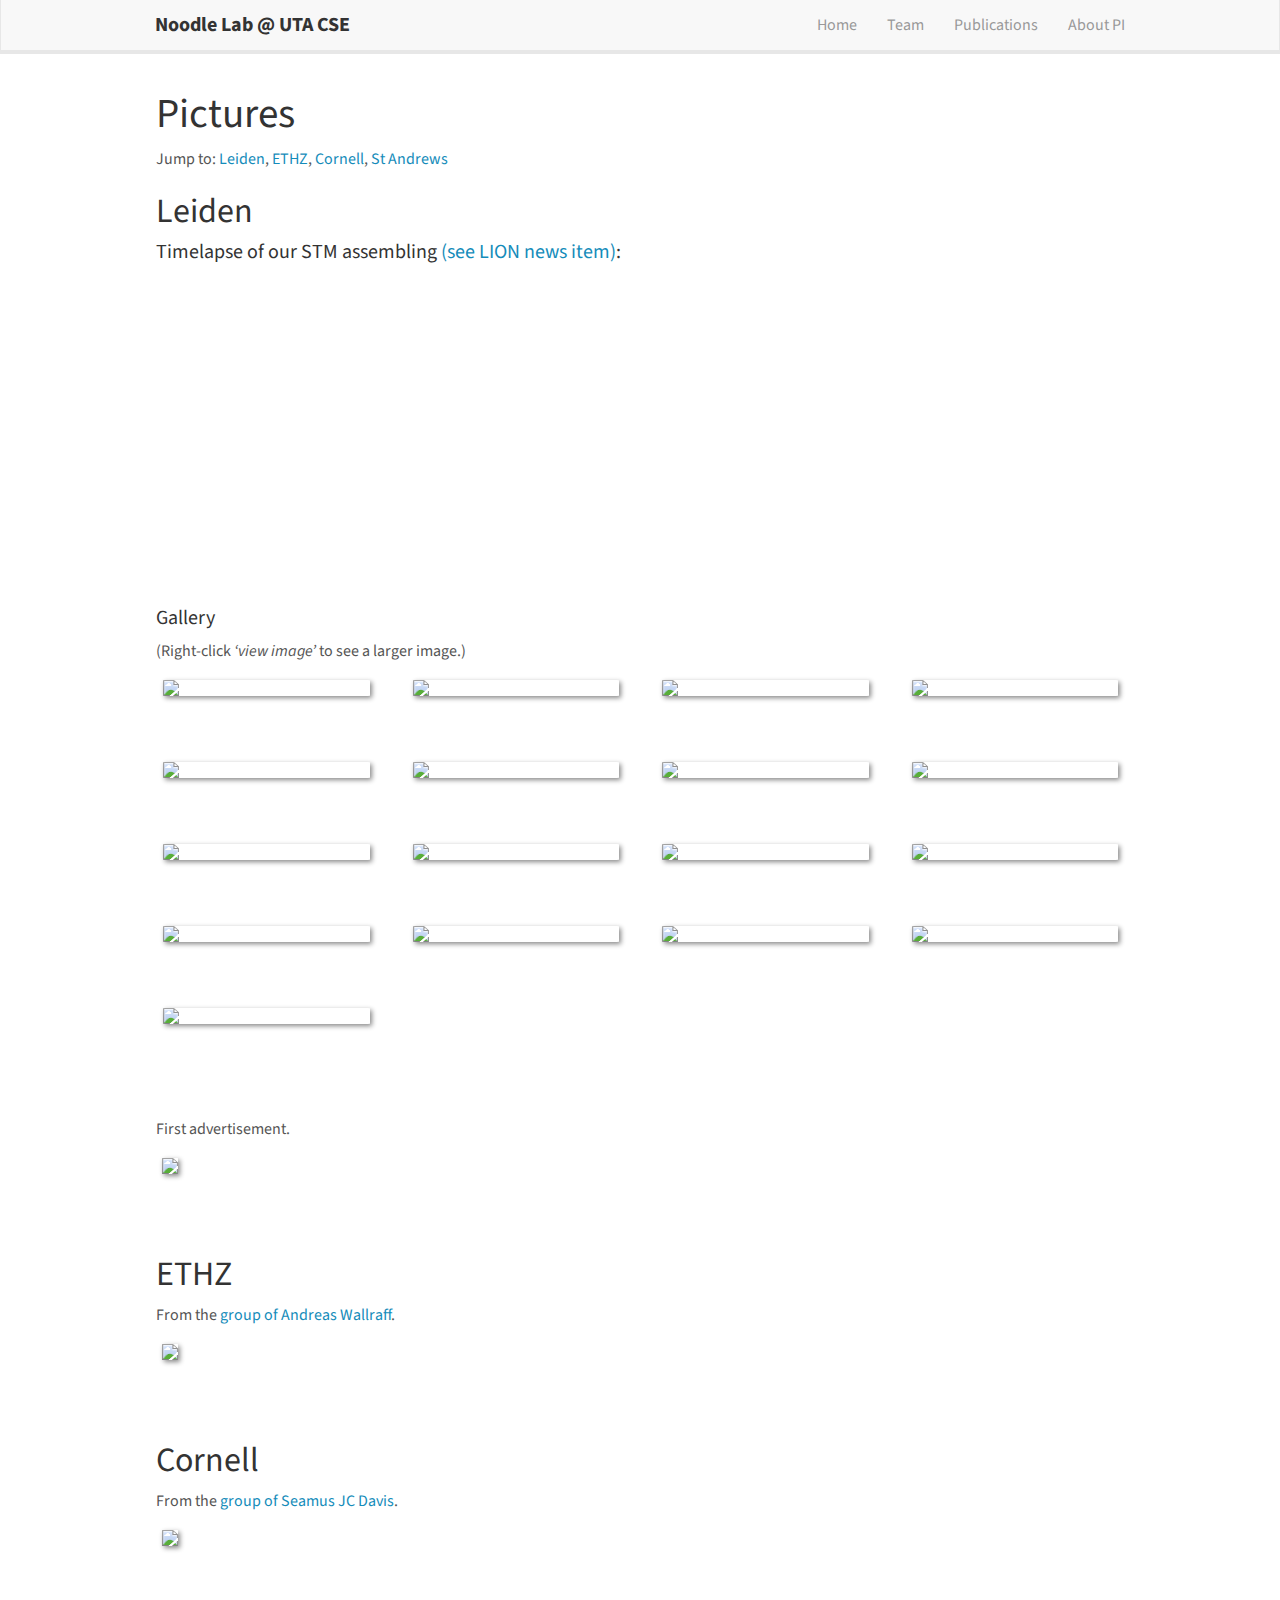
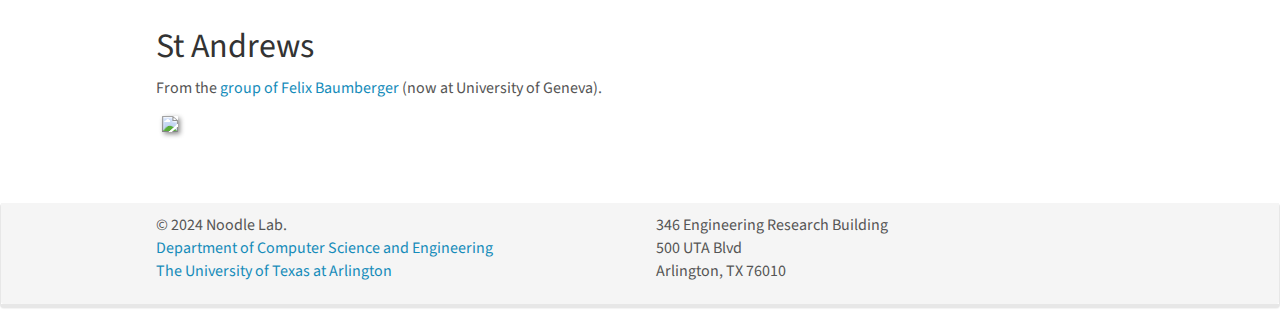
==== pictures/index.html @ 3191757b "update" ====
<!DOCTYPE html>
<html>

  <head>
  <meta charset="utf-8">
  <meta http-equiv="X-UA-Compatible" content="IE=edge">
  <meta name="viewport" content="width=device-width, initial-scale=1">
  <title>Noodle Lab - Pictures</title>
  <meta name="description" content="Noodle Lab -- Pictures">
  <link rel="stylesheet" href="/css/main.css">
  <link rel="canonical" href="/pictures/">
<link rel="shortcut icon" type ="image/x-icon" href="/images/favicon.ico">



</head>


  <body>

    <div class="navbar navbar-default navbar-fixed-top" role="navigation">
  <div class="container-fluid">
	<div class="navbar-header">
	  <button type="button" class="navbar-toggle collapsed" data-toggle="collapse" data-target="#navbar-collapse-1" aria-expanded="false">
		<span class="sr-only">Toggle navigation</span>
		<span class="icon-bar"></span>
		<span class="icon-bar"></span>
		<span class="icon-bar"></span>
	  </button>
	
    <a class="navbar-brand" href="/"><b>Noodle Lab @ UTA CSE</b></a>
	</div>
	<div class="collapse navbar-collapse" id="navbar-collapse-1">
	  <ul class="nav navbar-nav navbar-right">
		<li><a href="/">Home</a></li>	
		<li><a href="/team">Team</a></li>
		<!-- <li><a href="/research">Research</a></li> -->
		<!-- <li><a href="/vacancies">Vacancies</a></li> -->
		<li><a href="/publications">Publications</a></li>
		<li><a href="/about">About PI</a></li>
	  </ul>
	</div>
  </div>
</div>


    <div class="container-fluid">
      <div class="row">
        <div id="picid" class="col-sm-12">
  <h1 id="pictures">Pictures</h1>
<p>Jump to: <a href="#leiden">Leiden</a>, <a href="#ethz">ETHZ</a>, <a href="#cornell">Cornell</a>, <a href="#st-andrews">St Andrews</a></p>

<h2 id="leiden">Leiden</h2>

<h4 id="timelapse-of-our-stm-assembling-see-lion-news-item">Timelapse of our STM assembling <a href="https://www.physics.leidenuniv.nl/index.php?id=11573&amp;news=867&amp;type=lion&amp;ln=EN">(see LION news item)</a>:</h4>
<iframe width="560" height="315" src="https://www.youtube.com/embed/3iKvUMv1h5A" frameborder="0" allowfullscreen=""></iframe>

<h4 id="gallery">Gallery</h4>
<p>(Right-click <em>‘view image’</em> to see a larger image.)</p>

<div class="row">

  <div class="col-sm-3 clearfix">
    <p><img src="/images/picpic/Gallery/DSC_0366.JPG" class="img-responsive" width="95%" style="float: left" /></p>
  </div>

  <div class="col-sm-3 clearfix">
    <p><img src="/images/picpic/Gallery/DSC_0368.JPG" class="img-responsive" width="95%" style="float: left" /></p>
  </div>

  <div class="col-sm-3 clearfix">
    <p><img src="/images/picpic/Gallery/20150918_145800.jpg" class="img-responsive" width="95%" style="float: left" /></p>
  </div>

  <div class="col-sm-3 clearfix">
    <p><img src="/images/picpic/Gallery/DSC_0030.jpg" class="img-responsive" width="95%" style="float: left" /></p>
  </div>

</div>

<div class="row">

  <div class="col-sm-3 clearfix">
    <p><img src="/images/picpic/Gallery/DSC_0051.jpg" class="img-responsive" width="95%" style="float: left" /></p>
  </div>

  <div class="col-sm-3 clearfix">
    <p><img src="/images/picpic/Gallery/DSC_0116.jpg" class="img-responsive" width="95%" style="float: left" /></p>
  </div>

  <div class="col-sm-3 clearfix">
    <p><img src="/images/picpic/Gallery/DSC_0119.jpg" class="img-responsive" width="95%" style="float: left" /></p>
  </div>

  <div class="col-sm-3 clearfix">
    <p><img src="/images/picpic/Gallery/DSC_0128.jpg" class="img-responsive" width="95%" style="float: left" /></p>
  </div>

</div>

<div class="row">

  <div class="col-sm-3 clearfix">
    <p><img src="/images/picpic/Gallery/DSC_0139.jpg" class="img-responsive" width="95%" style="float: left" /></p>
  </div>

  <div class="col-sm-3 clearfix">
    <p><img src="/images/picpic/Gallery/DSC_0636.jpg" class="img-responsive" width="95%" style="float: left" /></p>
  </div>

  <div class="col-sm-3 clearfix">
    <p><img src="/images/picpic/Gallery/DSC_0683.jpg" class="img-responsive" width="95%" style="float: left" /></p>
  </div>

  <div class="col-sm-3 clearfix">
    <p><img src="/images/picpic/Gallery/DSC_0696.jpg" class="img-responsive" width="95%" style="float: left" /></p>
  </div>

</div>

<div class="row">

  <div class="col-sm-3 clearfix">
    <p><img src="/images/picpic/Gallery/DSC_0757.jpg" class="img-responsive" width="95%" style="float: left" /></p>
  </div>

  <div class="col-sm-3 clearfix">
    <p><img src="/images/picpic/Gallery/IMG_4334.jpg" class="img-responsive" width="95%" style="float: left" /></p>
  </div>

  <div class="col-sm-3 clearfix">
    <p><img src="/images/picpic/Gallery/IMG_4376.jpg" class="img-responsive" width="95%" style="float: left" /></p>
  </div>

  <div class="col-sm-3 clearfix">
    <p><img src="/images/picpic/Gallery/tamagochi.jpg" class="img-responsive" width="95%" style="float: left" /></p>
  </div>

</div>

<div class="row">

  <div class="col-sm-3 clearfix">
    <p><img src="/images/picpic/Gallery/tmp2-2.jpg" class="img-responsive" width="95%" style="float: left" /></p>
  </div>

</div>

<p>   </p>

<p>First advertisement.</p>
<figure>
  <p><img src="/images/picpic/WebpageLeiden_red.jpg" width="60%" /></p>
</figure>

<h2 id="ethz">ETHZ</h2>
<p>From the <a href="http://www.qudev.ethz.ch/">group of Andreas Wallraff</a>.</p>
<figure>
  <p><img src="/images/picpic/WebpageETH_red.jpg" width="60%" /></p>
</figure>

<h2 id="cornell">Cornell</h2>
<p>From the <a href="http://davisgroup.lassp.cornell.edu">group of Seamus JC Davis</a>.</p>
<figure>
  <p><img src="/images/picpic/WebpageCornell_red.jpg" width="60%" /></p>
</figure>

<h2 id="st-andrews">St Andrews</h2>
<p>From the <a href="http://dqmp.unige.ch/baumberger/">group of Felix Baumberger</a> (now at University of Geneva).</p>
<figure>
  <p><img src="/images/picpic/WebpageSTA_red.jpg" width="60%" /></p>
</figure>

</div>

      </div>
    </div>

    <div id="footer" class="panel">
  <div class="panel-footer">
	<div class="container-fluid">
	  <div class="row">
		<div class="col-sm-6">

		  <p>&copy 2024 Noodle Lab. <br />
			<a href="https://www.uta.edu/academics/schools-colleges/engineering/academics/departments/cse">Department of Computer Science and Engineering</a> <br />
			<a href="https://www.uta.edu/">The University of Texas at Arlington</a></p>


		   <p>  </p><p>


		</div>
		<div class="col-sm-6">
		  346 Engineering Research Building<br />
		  500 UTA Blvd <br /> 
		  Arlington, TX 76010 <br />
            <!-- (<a href="https://goo.gl/maps/H2RjutkyoUH2">Maps</a>, <a href="http://www.physics.leidenuniv.nl/travel-directions">Directions</a>) -->
		</div>
	  </div>
	</div>
  </div>
</div>

<script src="https://ajax.googleapis.com/ajax/libs/jquery/1.11.3/jquery.min.js"></script>
<script src="/js/bootstrap.min.js"></script>


  </body>

</html>
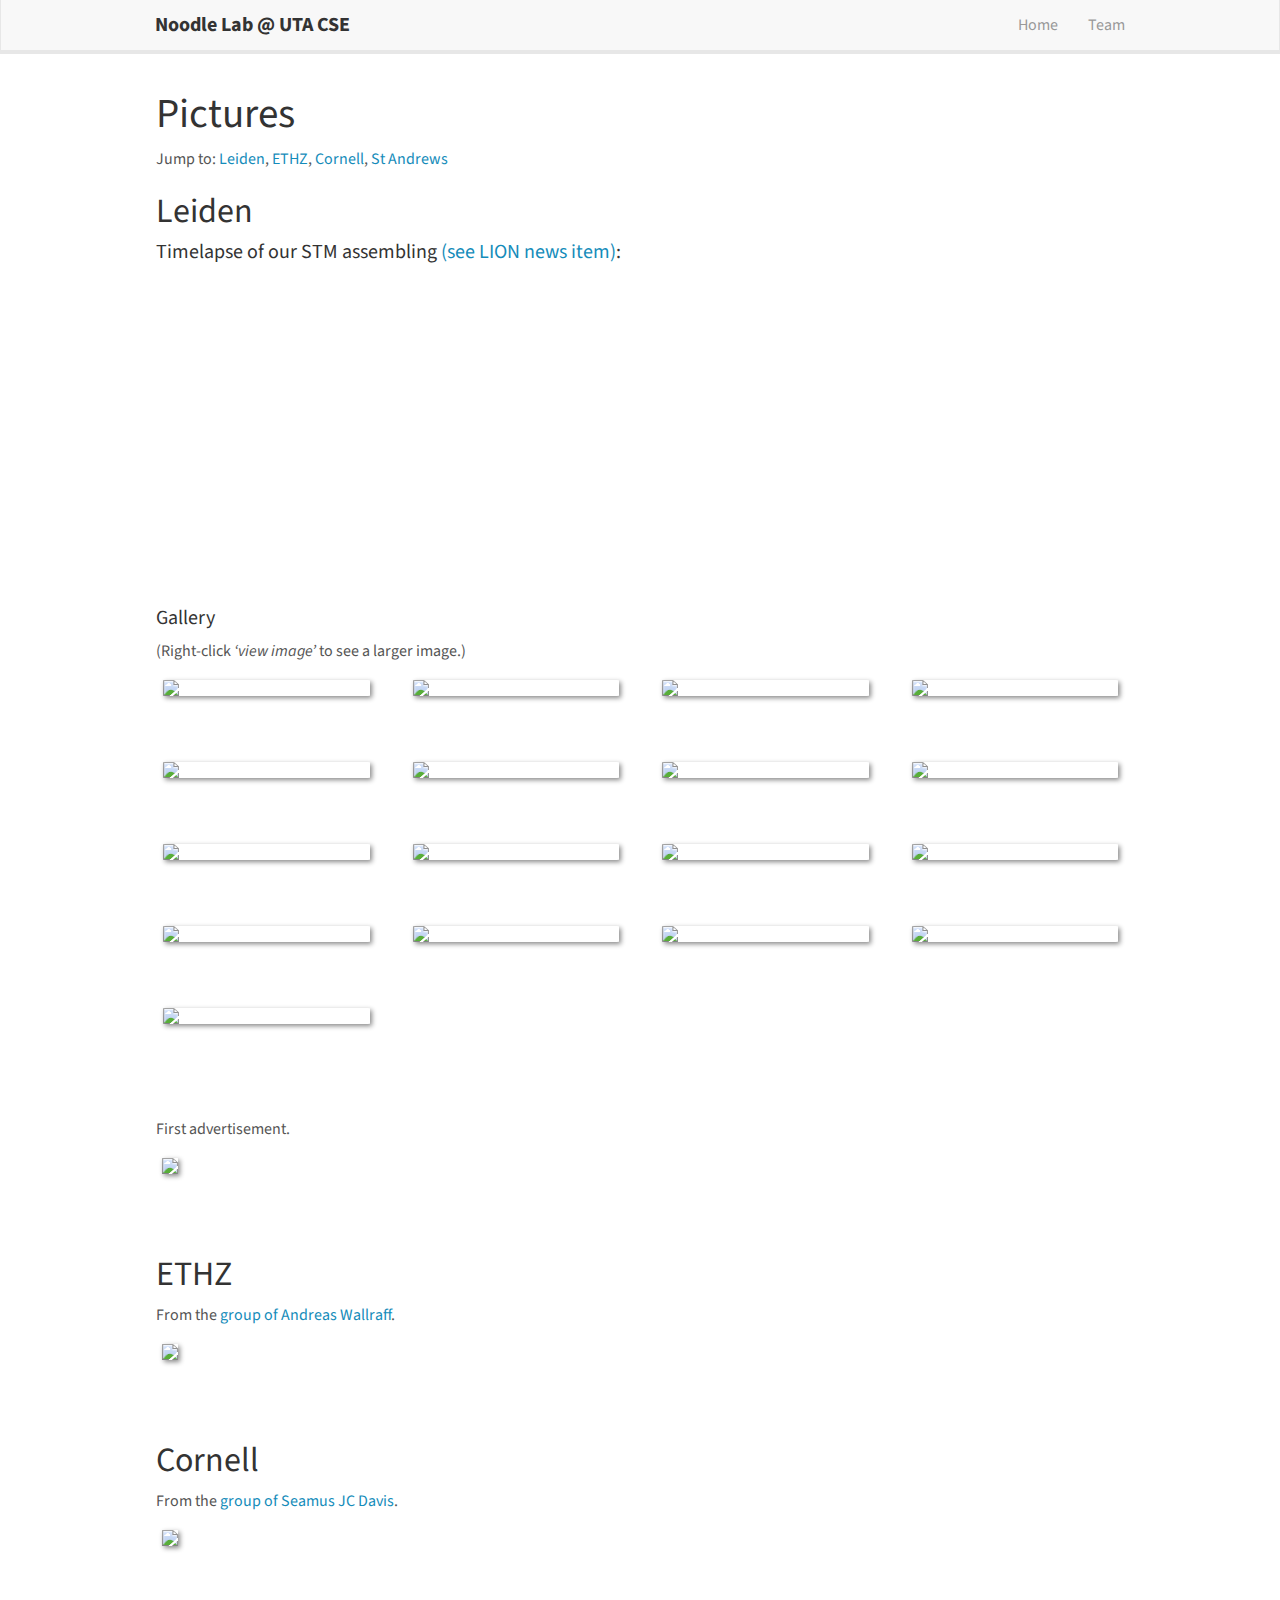
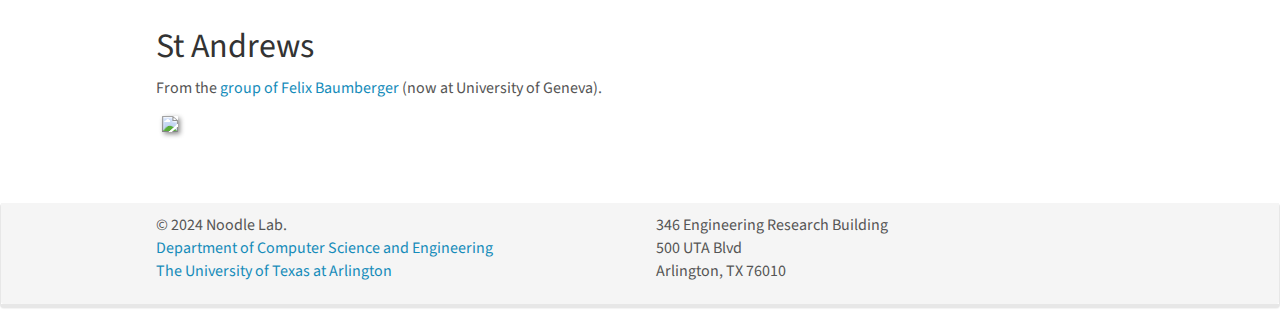
==== commit 85643e22: "update" ====
--- a/pictures/index.html
+++ b/pictures/index.html
@@ -35,9 +35,8 @@
 		<li><a href="/">Home</a></li>	
 		<li><a href="/team">Team</a></li>
 		<!-- <li><a href="/research">Research</a></li> -->
-		<!-- <li><a href="/vacancies">Vacancies</a></li> -->
-		<li><a href="/publications">Publications</a></li>
-		<li><a href="/about">About PI</a></li>
+		<!-- <li><a href="/publications">Publications</a></li> -->
+		<!-- <li><a href="/about">About PI</a></li> -->
 	  </ul>
 	</div>
   </div>
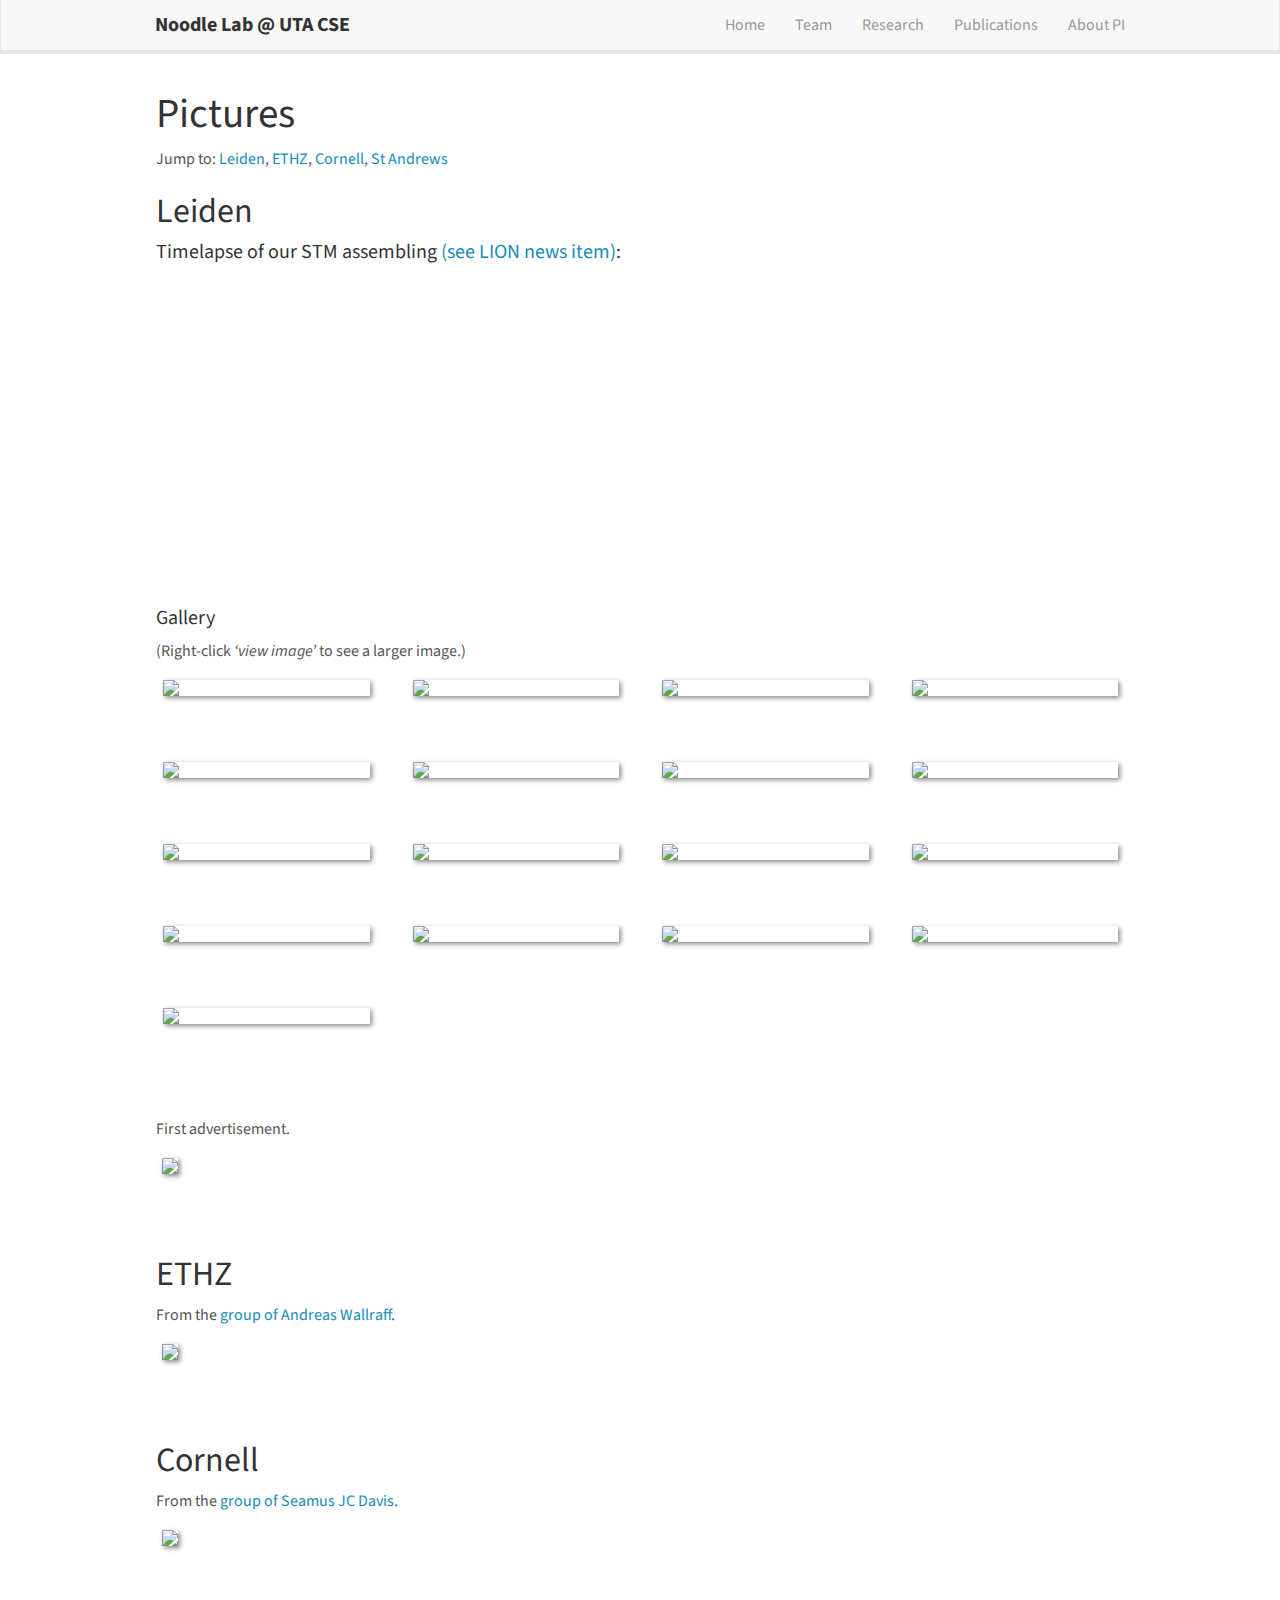
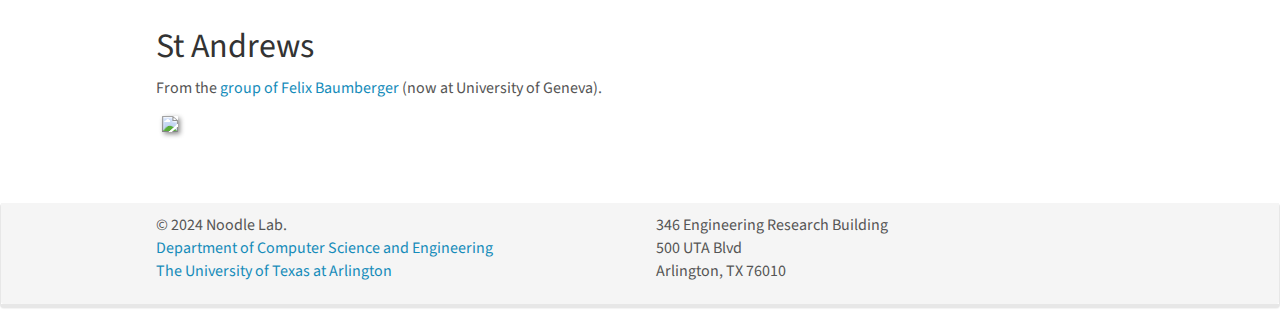
==== commit 4639a5a7: "update" ====
--- a/pictures/index.html
+++ b/pictures/index.html
@@ -34,9 +34,9 @@
 	  <ul class="nav navbar-nav navbar-right">
 		<li><a href="/">Home</a></li>	
 		<li><a href="/team">Team</a></li>
-		<!-- <li><a href="/research">Research</a></li> -->
-		<!-- <li><a href="/publications">Publications</a></li> -->
-		<!-- <li><a href="/about">About PI</a></li> -->
+		<li><a href="/research">Research</a></li>
+		<li><a href="/publications">Publications</a></li>
+		<li><a href="/about">About PI</a></li>
 	  </ul>
 	</div>
   </div>
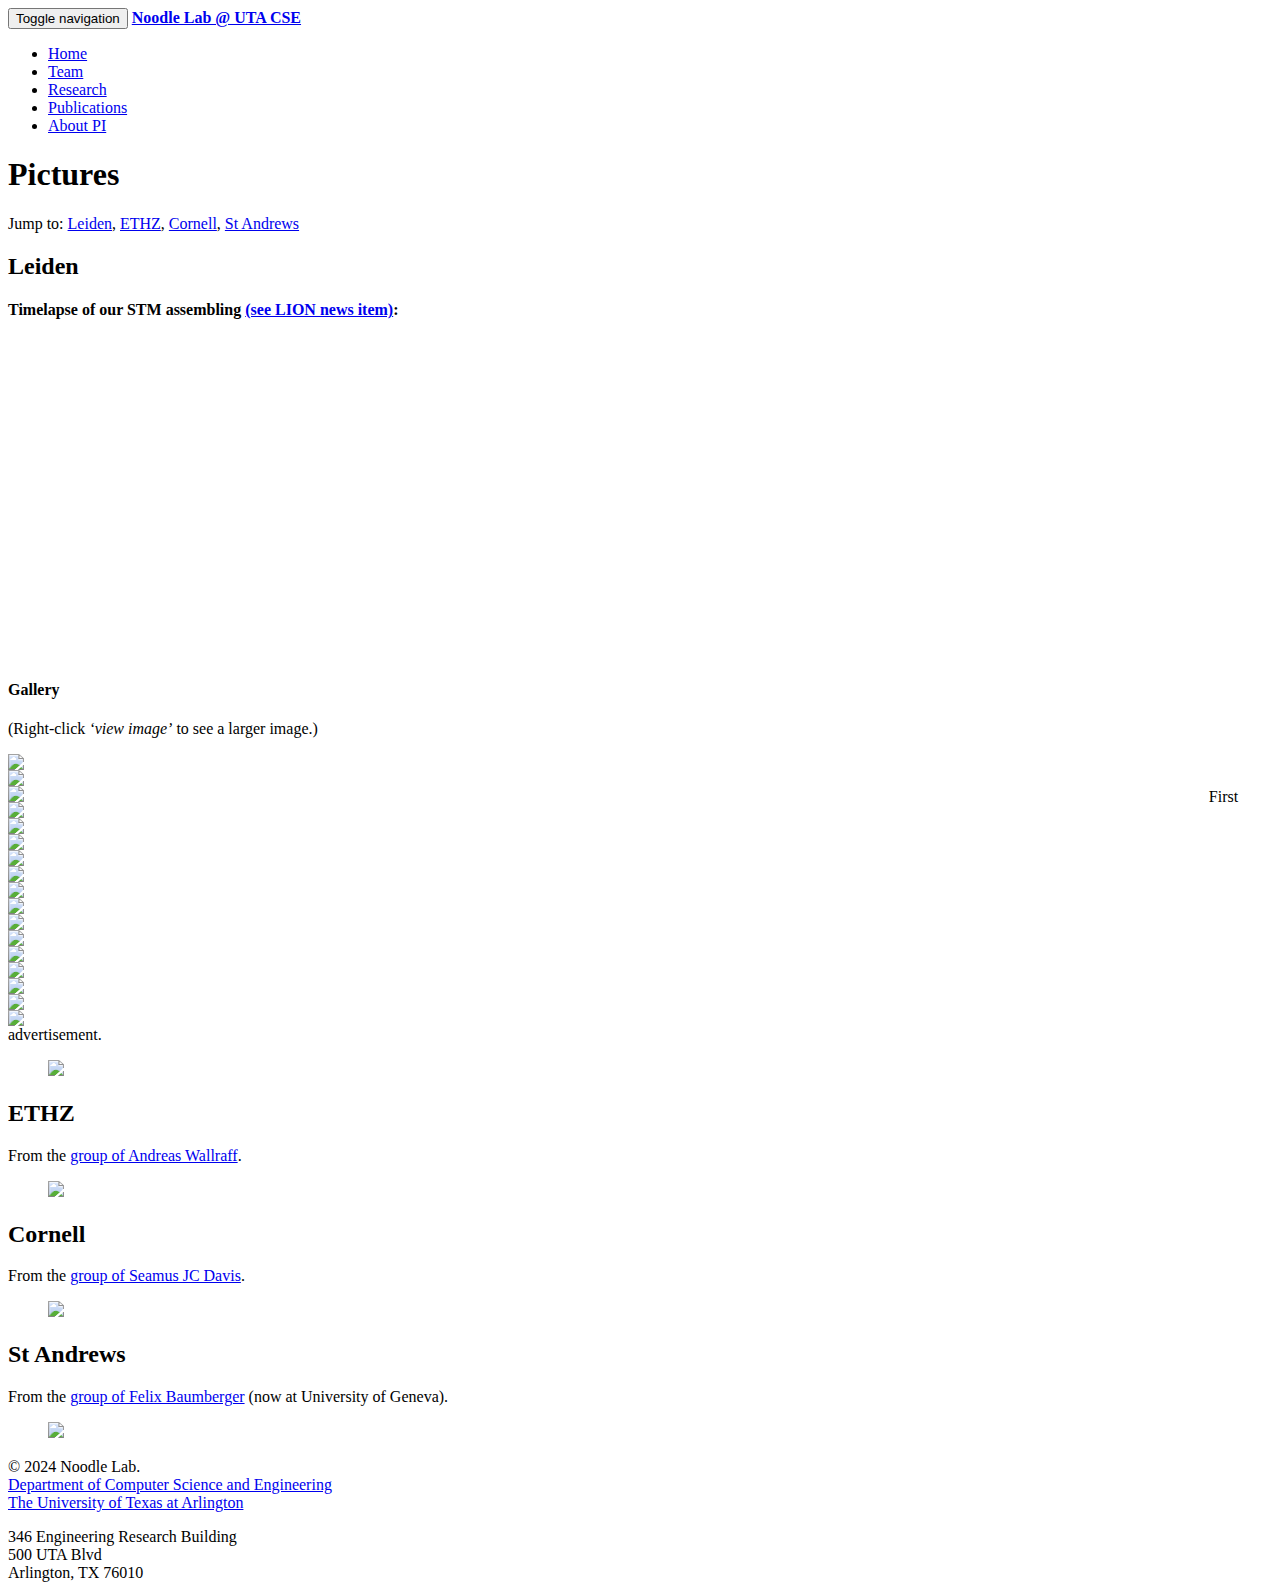
==== commit 427c44b8: "update" ====
--- a/pictures/index.html
+++ b/pictures/index.html
@@ -7,9 +7,9 @@
   <meta name="viewport" content="width=device-width, initial-scale=1">
   <title>Noodle Lab - Pictures</title>
   <meta name="description" content="Noodle Lab -- Pictures">
-  <link rel="stylesheet" href="/css/main.css">
-  <link rel="canonical" href="/pictures/">
-<link rel="shortcut icon" type ="image/x-icon" href="/images/favicon.ico">
+  <link rel="stylesheet" href="http://localhost:4000/css/main.css">
+  <link rel="canonical" href="http://localhost:4000/pictures/">
+<link rel="shortcut icon" type ="image/x-icon" href="http://localhost:4000/images/favicon.ico">
 
 
 
@@ -28,15 +28,15 @@
 		<span class="icon-bar"></span>
 	  </button>
 	
-    <a class="navbar-brand" href="/"><b>Noodle Lab @ UTA CSE</b></a>
+    <a class="navbar-brand" href="http://localhost:4000/"><b>Noodle Lab @ UTA CSE</b></a>
 	</div>
 	<div class="collapse navbar-collapse" id="navbar-collapse-1">
 	  <ul class="nav navbar-nav navbar-right">
-		<li><a href="/">Home</a></li>	
-		<li><a href="/team">Team</a></li>
-		<li><a href="/research">Research</a></li>
-		<li><a href="/publications">Publications</a></li>
-		<li><a href="/about">About PI</a></li>
+		<li><a href="http://localhost:4000/">Home</a></li>	
+		<li><a href="http://localhost:4000/team">Team</a></li>
+		<li><a href="http://localhost:4000/research">Research</a></li>
+		<li><a href="http://localhost:4000/publications">Publications</a></li>
+		<li><a href="http://localhost:4000/about">About PI</a></li>
 	  </ul>
 	</div>
   </div>
@@ -60,87 +60,87 @@
 <div class="row">
 
   <div class="col-sm-3 clearfix">
-    <p><img src="/images/picpic/Gallery/DSC_0366.JPG" class="img-responsive" width="95%" style="float: left" /></p>
-  </div>
-
-  <div class="col-sm-3 clearfix">
-    <p><img src="/images/picpic/Gallery/DSC_0368.JPG" class="img-responsive" width="95%" style="float: left" /></p>
-  </div>
-
-  <div class="col-sm-3 clearfix">
-    <p><img src="/images/picpic/Gallery/20150918_145800.jpg" class="img-responsive" width="95%" style="float: left" /></p>
-  </div>
-
-  <div class="col-sm-3 clearfix">
-    <p><img src="/images/picpic/Gallery/DSC_0030.jpg" class="img-responsive" width="95%" style="float: left" /></p>
-  </div>
-
-</div>
-
-<div class="row">
-
-  <div class="col-sm-3 clearfix">
-    <p><img src="/images/picpic/Gallery/DSC_0051.jpg" class="img-responsive" width="95%" style="float: left" /></p>
-  </div>
-
-  <div class="col-sm-3 clearfix">
-    <p><img src="/images/picpic/Gallery/DSC_0116.jpg" class="img-responsive" width="95%" style="float: left" /></p>
-  </div>
-
-  <div class="col-sm-3 clearfix">
-    <p><img src="/images/picpic/Gallery/DSC_0119.jpg" class="img-responsive" width="95%" style="float: left" /></p>
-  </div>
-
-  <div class="col-sm-3 clearfix">
-    <p><img src="/images/picpic/Gallery/DSC_0128.jpg" class="img-responsive" width="95%" style="float: left" /></p>
-  </div>
-
-</div>
-
-<div class="row">
-
-  <div class="col-sm-3 clearfix">
-    <p><img src="/images/picpic/Gallery/DSC_0139.jpg" class="img-responsive" width="95%" style="float: left" /></p>
-  </div>
-
-  <div class="col-sm-3 clearfix">
-    <p><img src="/images/picpic/Gallery/DSC_0636.jpg" class="img-responsive" width="95%" style="float: left" /></p>
-  </div>
-
-  <div class="col-sm-3 clearfix">
-    <p><img src="/images/picpic/Gallery/DSC_0683.jpg" class="img-responsive" width="95%" style="float: left" /></p>
-  </div>
-
-  <div class="col-sm-3 clearfix">
-    <p><img src="/images/picpic/Gallery/DSC_0696.jpg" class="img-responsive" width="95%" style="float: left" /></p>
-  </div>
-
-</div>
-
-<div class="row">
-
-  <div class="col-sm-3 clearfix">
-    <p><img src="/images/picpic/Gallery/DSC_0757.jpg" class="img-responsive" width="95%" style="float: left" /></p>
-  </div>
-
-  <div class="col-sm-3 clearfix">
-    <p><img src="/images/picpic/Gallery/IMG_4334.jpg" class="img-responsive" width="95%" style="float: left" /></p>
-  </div>
-
-  <div class="col-sm-3 clearfix">
-    <p><img src="/images/picpic/Gallery/IMG_4376.jpg" class="img-responsive" width="95%" style="float: left" /></p>
-  </div>
-
-  <div class="col-sm-3 clearfix">
-    <p><img src="/images/picpic/Gallery/tamagochi.jpg" class="img-responsive" width="95%" style="float: left" /></p>
-  </div>
-
-</div>
-
-<div class="row">
-
-  <div class="col-sm-3 clearfix">
-    <p><img src="/images/picpic/Gallery/tmp2-2.jpg" class="img-responsive" width="95%" style="float: left" /></p>
+    <p><img src="http://localhost:4000/images/picpic/Gallery/DSC_0366.JPG" class="img-responsive" width="95%" style="float: left" /></p>
+  </div>
+
+  <div class="col-sm-3 clearfix">
+    <p><img src="http://localhost:4000/images/picpic/Gallery/DSC_0368.JPG" class="img-responsive" width="95%" style="float: left" /></p>
+  </div>
+
+  <div class="col-sm-3 clearfix">
+    <p><img src="http://localhost:4000/images/picpic/Gallery/20150918_145800.jpg" class="img-responsive" width="95%" style="float: left" /></p>
+  </div>
+
+  <div class="col-sm-3 clearfix">
+    <p><img src="http://localhost:4000/images/picpic/Gallery/DSC_0030.jpg" class="img-responsive" width="95%" style="float: left" /></p>
+  </div>
+
+</div>
+
+<div class="row">
+
+  <div class="col-sm-3 clearfix">
+    <p><img src="http://localhost:4000/images/picpic/Gallery/DSC_0051.jpg" class="img-responsive" width="95%" style="float: left" /></p>
+  </div>
+
+  <div class="col-sm-3 clearfix">
+    <p><img src="http://localhost:4000/images/picpic/Gallery/DSC_0116.jpg" class="img-responsive" width="95%" style="float: left" /></p>
+  </div>
+
+  <div class="col-sm-3 clearfix">
+    <p><img src="http://localhost:4000/images/picpic/Gallery/DSC_0119.jpg" class="img-responsive" width="95%" style="float: left" /></p>
+  </div>
+
+  <div class="col-sm-3 clearfix">
+    <p><img src="http://localhost:4000/images/picpic/Gallery/DSC_0128.jpg" class="img-responsive" width="95%" style="float: left" /></p>
+  </div>
+
+</div>
+
+<div class="row">
+
+  <div class="col-sm-3 clearfix">
+    <p><img src="http://localhost:4000/images/picpic/Gallery/DSC_0139.jpg" class="img-responsive" width="95%" style="float: left" /></p>
+  </div>
+
+  <div class="col-sm-3 clearfix">
+    <p><img src="http://localhost:4000/images/picpic/Gallery/DSC_0636.jpg" class="img-responsive" width="95%" style="float: left" /></p>
+  </div>
+
+  <div class="col-sm-3 clearfix">
+    <p><img src="http://localhost:4000/images/picpic/Gallery/DSC_0683.jpg" class="img-responsive" width="95%" style="float: left" /></p>
+  </div>
+
+  <div class="col-sm-3 clearfix">
+    <p><img src="http://localhost:4000/images/picpic/Gallery/DSC_0696.jpg" class="img-responsive" width="95%" style="float: left" /></p>
+  </div>
+
+</div>
+
+<div class="row">
+
+  <div class="col-sm-3 clearfix">
+    <p><img src="http://localhost:4000/images/picpic/Gallery/DSC_0757.jpg" class="img-responsive" width="95%" style="float: left" /></p>
+  </div>
+
+  <div class="col-sm-3 clearfix">
+    <p><img src="http://localhost:4000/images/picpic/Gallery/IMG_4334.jpg" class="img-responsive" width="95%" style="float: left" /></p>
+  </div>
+
+  <div class="col-sm-3 clearfix">
+    <p><img src="http://localhost:4000/images/picpic/Gallery/IMG_4376.jpg" class="img-responsive" width="95%" style="float: left" /></p>
+  </div>
+
+  <div class="col-sm-3 clearfix">
+    <p><img src="http://localhost:4000/images/picpic/Gallery/tamagochi.jpg" class="img-responsive" width="95%" style="float: left" /></p>
+  </div>
+
+</div>
+
+<div class="row">
+
+  <div class="col-sm-3 clearfix">
+    <p><img src="http://localhost:4000/images/picpic/Gallery/tmp2-2.jpg" class="img-responsive" width="95%" style="float: left" /></p>
   </div>
 
 </div>
@@ -149,25 +149,25 @@
 
 <p>First advertisement.</p>
 <figure>
-  <p><img src="/images/picpic/WebpageLeiden_red.jpg" width="60%" /></p>
+  <p><img src="http://localhost:4000/images/picpic/WebpageLeiden_red.jpg" width="60%" /></p>
 </figure>
 
 <h2 id="ethz">ETHZ</h2>
 <p>From the <a href="http://www.qudev.ethz.ch/">group of Andreas Wallraff</a>.</p>
 <figure>
-  <p><img src="/images/picpic/WebpageETH_red.jpg" width="60%" /></p>
+  <p><img src="http://localhost:4000/images/picpic/WebpageETH_red.jpg" width="60%" /></p>
 </figure>
 
 <h2 id="cornell">Cornell</h2>
 <p>From the <a href="http://davisgroup.lassp.cornell.edu">group of Seamus JC Davis</a>.</p>
 <figure>
-  <p><img src="/images/picpic/WebpageCornell_red.jpg" width="60%" /></p>
+  <p><img src="http://localhost:4000/images/picpic/WebpageCornell_red.jpg" width="60%" /></p>
 </figure>
 
 <h2 id="st-andrews">St Andrews</h2>
 <p>From the <a href="http://dqmp.unige.ch/baumberger/">group of Felix Baumberger</a> (now at University of Geneva).</p>
 <figure>
-  <p><img src="/images/picpic/WebpageSTA_red.jpg" width="60%" /></p>
+  <p><img src="http://localhost:4000/images/picpic/WebpageSTA_red.jpg" width="60%" /></p>
 </figure>
 
 </div>
@@ -202,7 +202,7 @@
 </div>
 
 <script src="https://ajax.googleapis.com/ajax/libs/jquery/1.11.3/jquery.min.js"></script>
-<script src="/js/bootstrap.min.js"></script>
+<script src="http://localhost:4000/js/bootstrap.min.js"></script>
 
 
   </body>
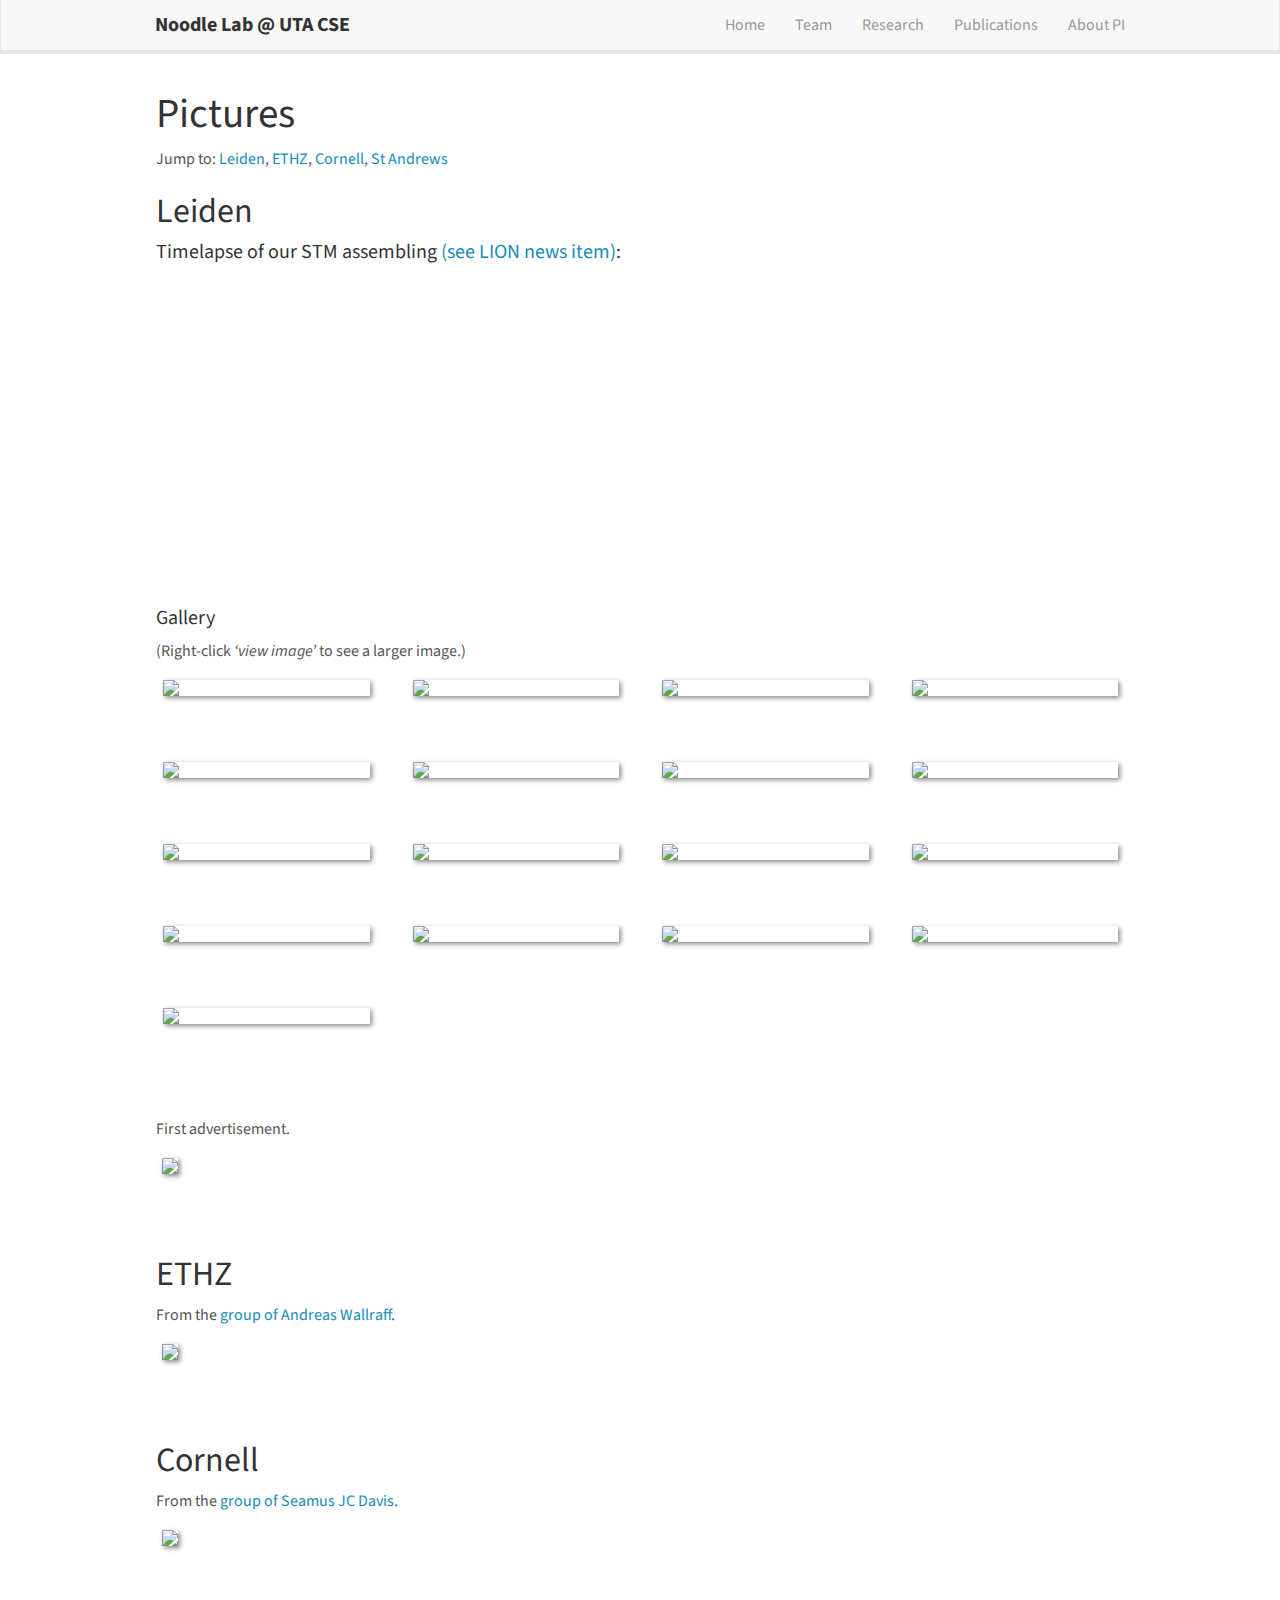
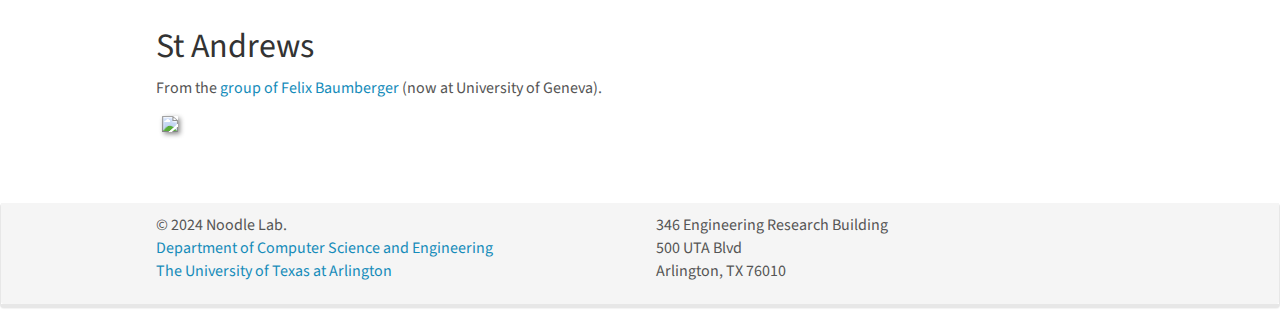
==== commit f35934a7: "update" ====
--- a/pictures/index.html
+++ b/pictures/index.html
@@ -7,9 +7,9 @@
   <meta name="viewport" content="width=device-width, initial-scale=1">
   <title>Noodle Lab - Pictures</title>
   <meta name="description" content="Noodle Lab -- Pictures">
-  <link rel="stylesheet" href="http://localhost:4000/css/main.css">
-  <link rel="canonical" href="http://localhost:4000/pictures/">
-<link rel="shortcut icon" type ="image/x-icon" href="http://localhost:4000/images/favicon.ico">
+  <link rel="stylesheet" href="/css/main.css">
+  <link rel="canonical" href="/pictures/">
+<link rel="shortcut icon" type ="image/x-icon" href="/images/favicon.ico">
 
 
 
@@ -28,15 +28,15 @@
 		<span class="icon-bar"></span>
 	  </button>
 	
-    <a class="navbar-brand" href="http://localhost:4000/"><b>Noodle Lab @ UTA CSE</b></a>
+    <a class="navbar-brand" href="/"><b>Noodle Lab @ UTA CSE</b></a>
 	</div>
 	<div class="collapse navbar-collapse" id="navbar-collapse-1">
 	  <ul class="nav navbar-nav navbar-right">
-		<li><a href="http://localhost:4000/">Home</a></li>	
-		<li><a href="http://localhost:4000/team">Team</a></li>
-		<li><a href="http://localhost:4000/research">Research</a></li>
-		<li><a href="http://localhost:4000/publications">Publications</a></li>
-		<li><a href="http://localhost:4000/about">About PI</a></li>
+		<li><a href="/">Home</a></li>	
+		<li><a href="/team">Team</a></li>
+		<li><a href="/research">Research</a></li>
+		<li><a href="/publications">Publications</a></li>
+		<li><a href="/about">About PI</a></li>
 	  </ul>
 	</div>
   </div>
@@ -60,87 +60,87 @@
 <div class="row">
 
   <div class="col-sm-3 clearfix">
-    <p><img src="http://localhost:4000/images/picpic/Gallery/DSC_0366.JPG" class="img-responsive" width="95%" style="float: left" /></p>
-  </div>
-
-  <div class="col-sm-3 clearfix">
-    <p><img src="http://localhost:4000/images/picpic/Gallery/DSC_0368.JPG" class="img-responsive" width="95%" style="float: left" /></p>
-  </div>
-
-  <div class="col-sm-3 clearfix">
-    <p><img src="http://localhost:4000/images/picpic/Gallery/20150918_145800.jpg" class="img-responsive" width="95%" style="float: left" /></p>
-  </div>
-
-  <div class="col-sm-3 clearfix">
-    <p><img src="http://localhost:4000/images/picpic/Gallery/DSC_0030.jpg" class="img-responsive" width="95%" style="float: left" /></p>
-  </div>
-
-</div>
-
-<div class="row">
-
-  <div class="col-sm-3 clearfix">
-    <p><img src="http://localhost:4000/images/picpic/Gallery/DSC_0051.jpg" class="img-responsive" width="95%" style="float: left" /></p>
-  </div>
-
-  <div class="col-sm-3 clearfix">
-    <p><img src="http://localhost:4000/images/picpic/Gallery/DSC_0116.jpg" class="img-responsive" width="95%" style="float: left" /></p>
-  </div>
-
-  <div class="col-sm-3 clearfix">
-    <p><img src="http://localhost:4000/images/picpic/Gallery/DSC_0119.jpg" class="img-responsive" width="95%" style="float: left" /></p>
-  </div>
-
-  <div class="col-sm-3 clearfix">
-    <p><img src="http://localhost:4000/images/picpic/Gallery/DSC_0128.jpg" class="img-responsive" width="95%" style="float: left" /></p>
-  </div>
-
-</div>
-
-<div class="row">
-
-  <div class="col-sm-3 clearfix">
-    <p><img src="http://localhost:4000/images/picpic/Gallery/DSC_0139.jpg" class="img-responsive" width="95%" style="float: left" /></p>
-  </div>
-
-  <div class="col-sm-3 clearfix">
-    <p><img src="http://localhost:4000/images/picpic/Gallery/DSC_0636.jpg" class="img-responsive" width="95%" style="float: left" /></p>
-  </div>
-
-  <div class="col-sm-3 clearfix">
-    <p><img src="http://localhost:4000/images/picpic/Gallery/DSC_0683.jpg" class="img-responsive" width="95%" style="float: left" /></p>
-  </div>
-
-  <div class="col-sm-3 clearfix">
-    <p><img src="http://localhost:4000/images/picpic/Gallery/DSC_0696.jpg" class="img-responsive" width="95%" style="float: left" /></p>
-  </div>
-
-</div>
-
-<div class="row">
-
-  <div class="col-sm-3 clearfix">
-    <p><img src="http://localhost:4000/images/picpic/Gallery/DSC_0757.jpg" class="img-responsive" width="95%" style="float: left" /></p>
-  </div>
-
-  <div class="col-sm-3 clearfix">
-    <p><img src="http://localhost:4000/images/picpic/Gallery/IMG_4334.jpg" class="img-responsive" width="95%" style="float: left" /></p>
-  </div>
-
-  <div class="col-sm-3 clearfix">
-    <p><img src="http://localhost:4000/images/picpic/Gallery/IMG_4376.jpg" class="img-responsive" width="95%" style="float: left" /></p>
-  </div>
-
-  <div class="col-sm-3 clearfix">
-    <p><img src="http://localhost:4000/images/picpic/Gallery/tamagochi.jpg" class="img-responsive" width="95%" style="float: left" /></p>
-  </div>
-
-</div>
-
-<div class="row">
-
-  <div class="col-sm-3 clearfix">
-    <p><img src="http://localhost:4000/images/picpic/Gallery/tmp2-2.jpg" class="img-responsive" width="95%" style="float: left" /></p>
+    <p><img src="/images/picpic/Gallery/DSC_0366.JPG" class="img-responsive" width="95%" style="float: left" /></p>
+  </div>
+
+  <div class="col-sm-3 clearfix">
+    <p><img src="/images/picpic/Gallery/DSC_0368.JPG" class="img-responsive" width="95%" style="float: left" /></p>
+  </div>
+
+  <div class="col-sm-3 clearfix">
+    <p><img src="/images/picpic/Gallery/20150918_145800.jpg" class="img-responsive" width="95%" style="float: left" /></p>
+  </div>
+
+  <div class="col-sm-3 clearfix">
+    <p><img src="/images/picpic/Gallery/DSC_0030.jpg" class="img-responsive" width="95%" style="float: left" /></p>
+  </div>
+
+</div>
+
+<div class="row">
+
+  <div class="col-sm-3 clearfix">
+    <p><img src="/images/picpic/Gallery/DSC_0051.jpg" class="img-responsive" width="95%" style="float: left" /></p>
+  </div>
+
+  <div class="col-sm-3 clearfix">
+    <p><img src="/images/picpic/Gallery/DSC_0116.jpg" class="img-responsive" width="95%" style="float: left" /></p>
+  </div>
+
+  <div class="col-sm-3 clearfix">
+    <p><img src="/images/picpic/Gallery/DSC_0119.jpg" class="img-responsive" width="95%" style="float: left" /></p>
+  </div>
+
+  <div class="col-sm-3 clearfix">
+    <p><img src="/images/picpic/Gallery/DSC_0128.jpg" class="img-responsive" width="95%" style="float: left" /></p>
+  </div>
+
+</div>
+
+<div class="row">
+
+  <div class="col-sm-3 clearfix">
+    <p><img src="/images/picpic/Gallery/DSC_0139.jpg" class="img-responsive" width="95%" style="float: left" /></p>
+  </div>
+
+  <div class="col-sm-3 clearfix">
+    <p><img src="/images/picpic/Gallery/DSC_0636.jpg" class="img-responsive" width="95%" style="float: left" /></p>
+  </div>
+
+  <div class="col-sm-3 clearfix">
+    <p><img src="/images/picpic/Gallery/DSC_0683.jpg" class="img-responsive" width="95%" style="float: left" /></p>
+  </div>
+
+  <div class="col-sm-3 clearfix">
+    <p><img src="/images/picpic/Gallery/DSC_0696.jpg" class="img-responsive" width="95%" style="float: left" /></p>
+  </div>
+
+</div>
+
+<div class="row">
+
+  <div class="col-sm-3 clearfix">
+    <p><img src="/images/picpic/Gallery/DSC_0757.jpg" class="img-responsive" width="95%" style="float: left" /></p>
+  </div>
+
+  <div class="col-sm-3 clearfix">
+    <p><img src="/images/picpic/Gallery/IMG_4334.jpg" class="img-responsive" width="95%" style="float: left" /></p>
+  </div>
+
+  <div class="col-sm-3 clearfix">
+    <p><img src="/images/picpic/Gallery/IMG_4376.jpg" class="img-responsive" width="95%" style="float: left" /></p>
+  </div>
+
+  <div class="col-sm-3 clearfix">
+    <p><img src="/images/picpic/Gallery/tamagochi.jpg" class="img-responsive" width="95%" style="float: left" /></p>
+  </div>
+
+</div>
+
+<div class="row">
+
+  <div class="col-sm-3 clearfix">
+    <p><img src="/images/picpic/Gallery/tmp2-2.jpg" class="img-responsive" width="95%" style="float: left" /></p>
   </div>
 
 </div>
@@ -149,25 +149,25 @@
 
 <p>First advertisement.</p>
 <figure>
-  <p><img src="http://localhost:4000/images/picpic/WebpageLeiden_red.jpg" width="60%" /></p>
+  <p><img src="/images/picpic/WebpageLeiden_red.jpg" width="60%" /></p>
 </figure>
 
 <h2 id="ethz">ETHZ</h2>
 <p>From the <a href="http://www.qudev.ethz.ch/">group of Andreas Wallraff</a>.</p>
 <figure>
-  <p><img src="http://localhost:4000/images/picpic/WebpageETH_red.jpg" width="60%" /></p>
+  <p><img src="/images/picpic/WebpageETH_red.jpg" width="60%" /></p>
 </figure>
 
 <h2 id="cornell">Cornell</h2>
 <p>From the <a href="http://davisgroup.lassp.cornell.edu">group of Seamus JC Davis</a>.</p>
 <figure>
-  <p><img src="http://localhost:4000/images/picpic/WebpageCornell_red.jpg" width="60%" /></p>
+  <p><img src="/images/picpic/WebpageCornell_red.jpg" width="60%" /></p>
 </figure>
 
 <h2 id="st-andrews">St Andrews</h2>
 <p>From the <a href="http://dqmp.unige.ch/baumberger/">group of Felix Baumberger</a> (now at University of Geneva).</p>
 <figure>
-  <p><img src="http://localhost:4000/images/picpic/WebpageSTA_red.jpg" width="60%" /></p>
+  <p><img src="/images/picpic/WebpageSTA_red.jpg" width="60%" /></p>
 </figure>
 
 </div>
@@ -202,7 +202,7 @@
 </div>
 
 <script src="https://ajax.googleapis.com/ajax/libs/jquery/1.11.3/jquery.min.js"></script>
-<script src="http://localhost:4000/js/bootstrap.min.js"></script>
+<script src="/js/bootstrap.min.js"></script>
 
 
   </body>
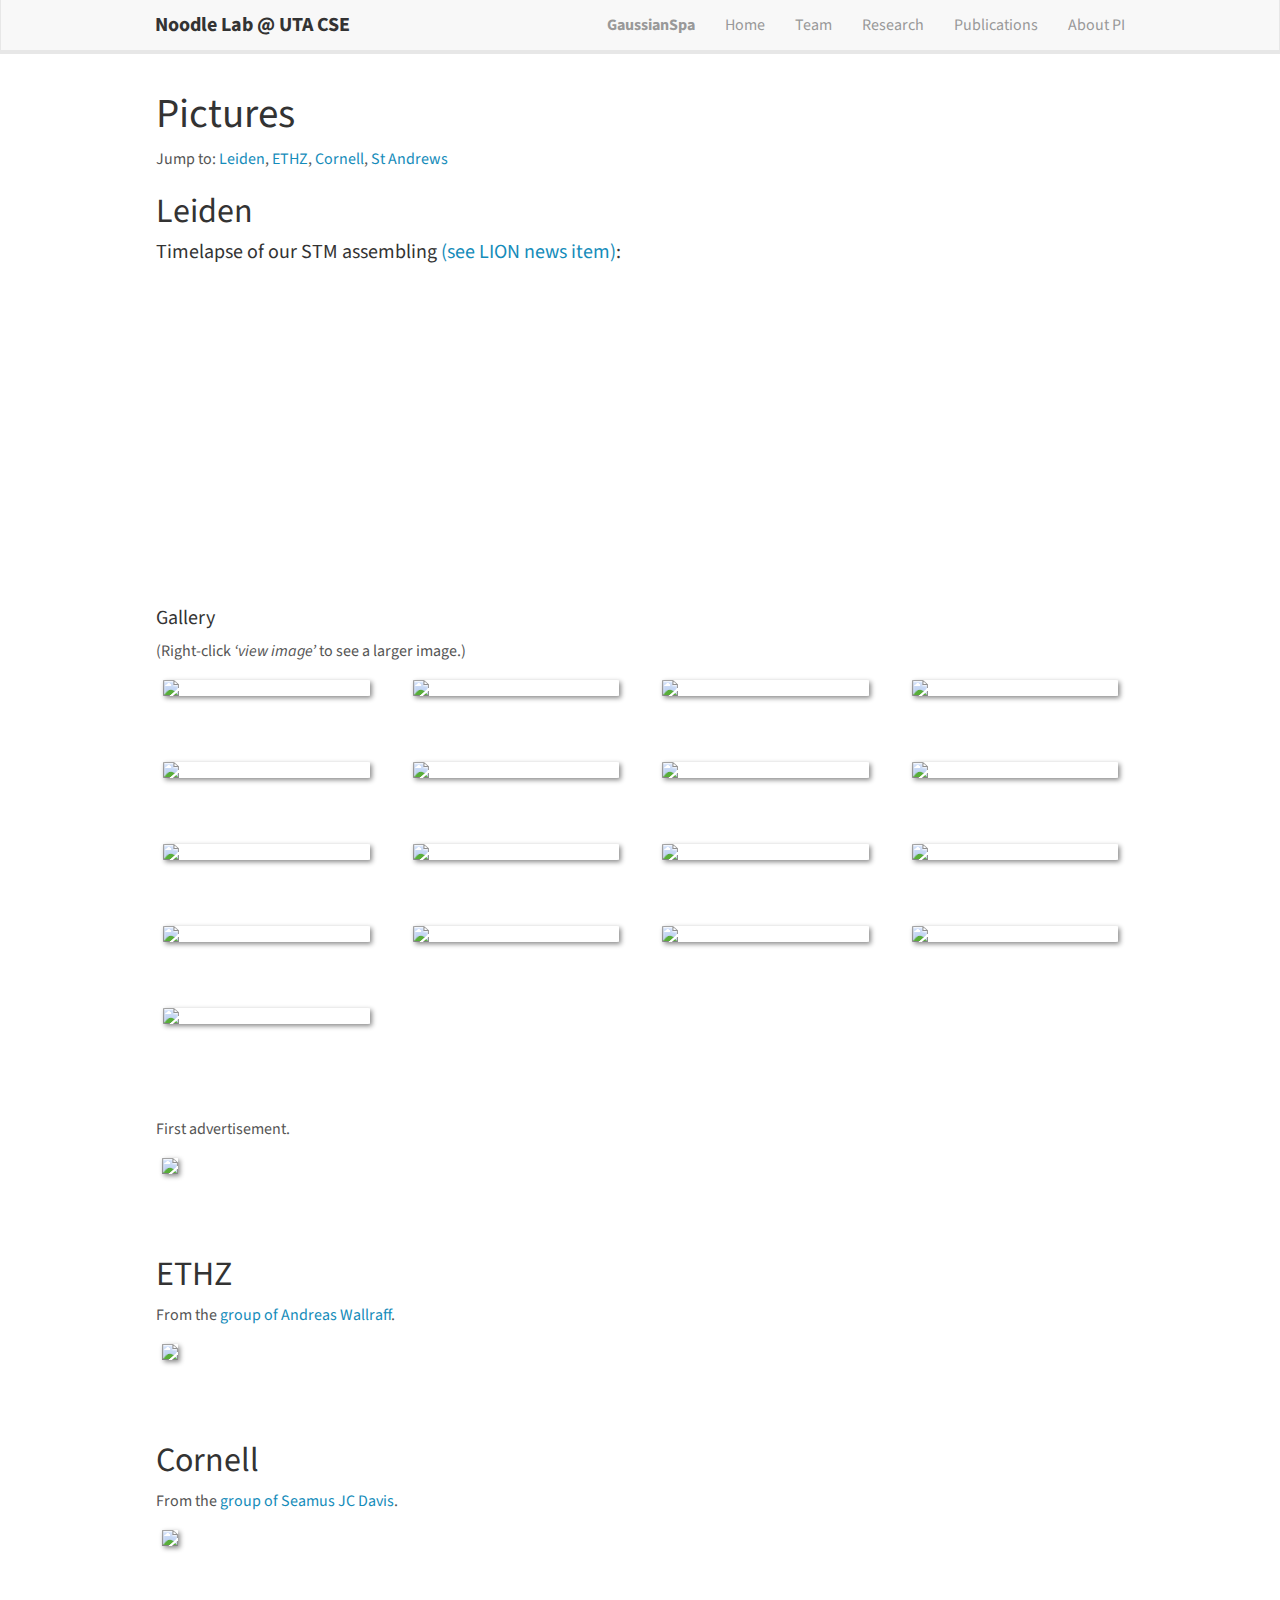
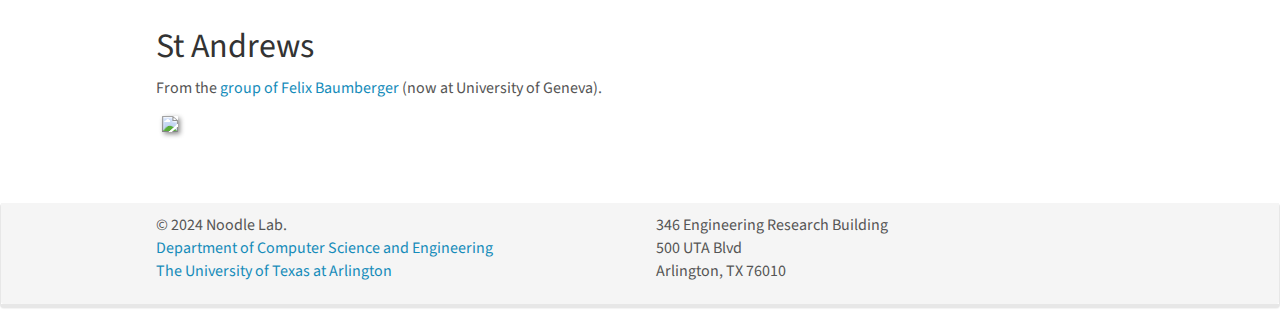
==== commit 75386b6d: "update" ====
--- a/pictures/index.html
+++ b/pictures/index.html
@@ -32,6 +32,7 @@
 	</div>
 	<div class="collapse navbar-collapse" id="navbar-collapse-1">
 	  <ul class="nav navbar-nav navbar-right">
+		<li><a href="https://gaussianspa.github.io/"><b>GaussianSpa</b></a></li>
 		<li><a href="/">Home</a></li>	
 		<li><a href="/team">Team</a></li>
 		<li><a href="/research">Research</a></li>
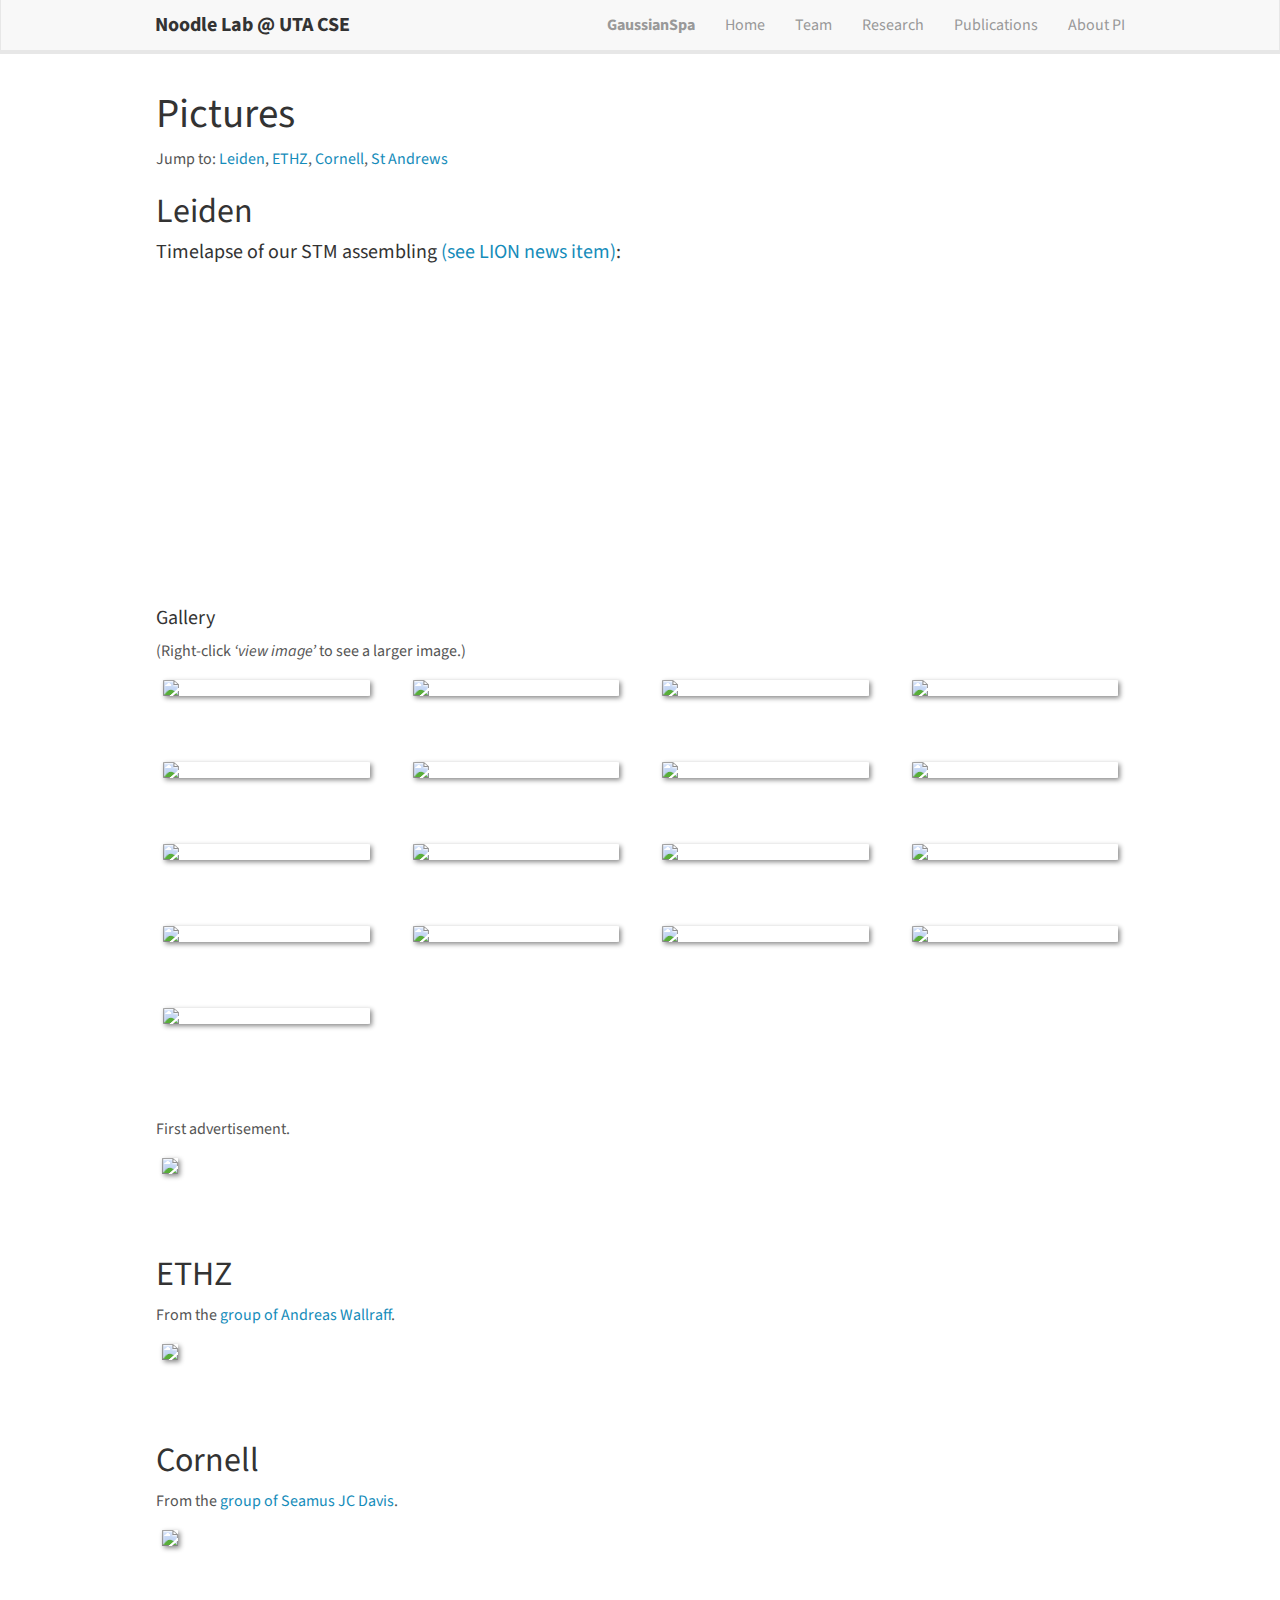
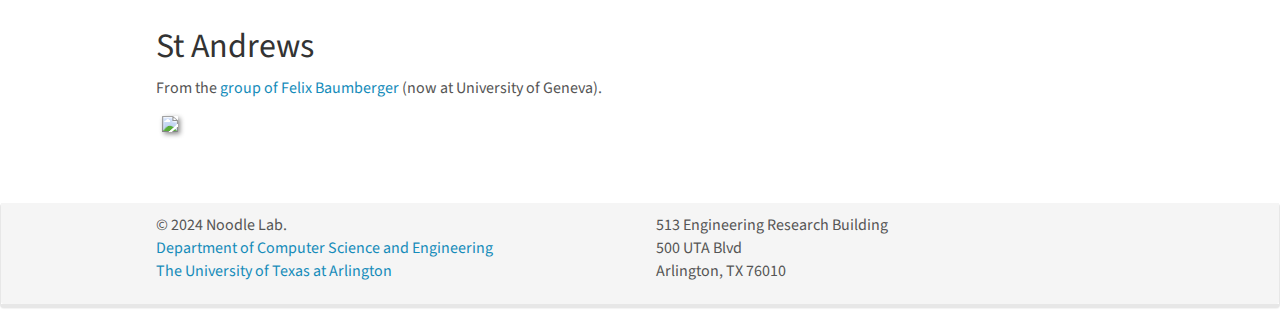
==== commit c6aedb7f: "update" ====
--- a/pictures/index.html
+++ b/pictures/index.html
@@ -192,7 +192,7 @@
 
 		</div>
 		<div class="col-sm-6">
-		  346 Engineering Research Building<br />
+		  513 Engineering Research Building<br />
 		  500 UTA Blvd <br /> 
 		  Arlington, TX 76010 <br />
             <!-- (<a href="https://goo.gl/maps/H2RjutkyoUH2">Maps</a>, <a href="http://www.physics.leidenuniv.nl/travel-directions">Directions</a>) -->
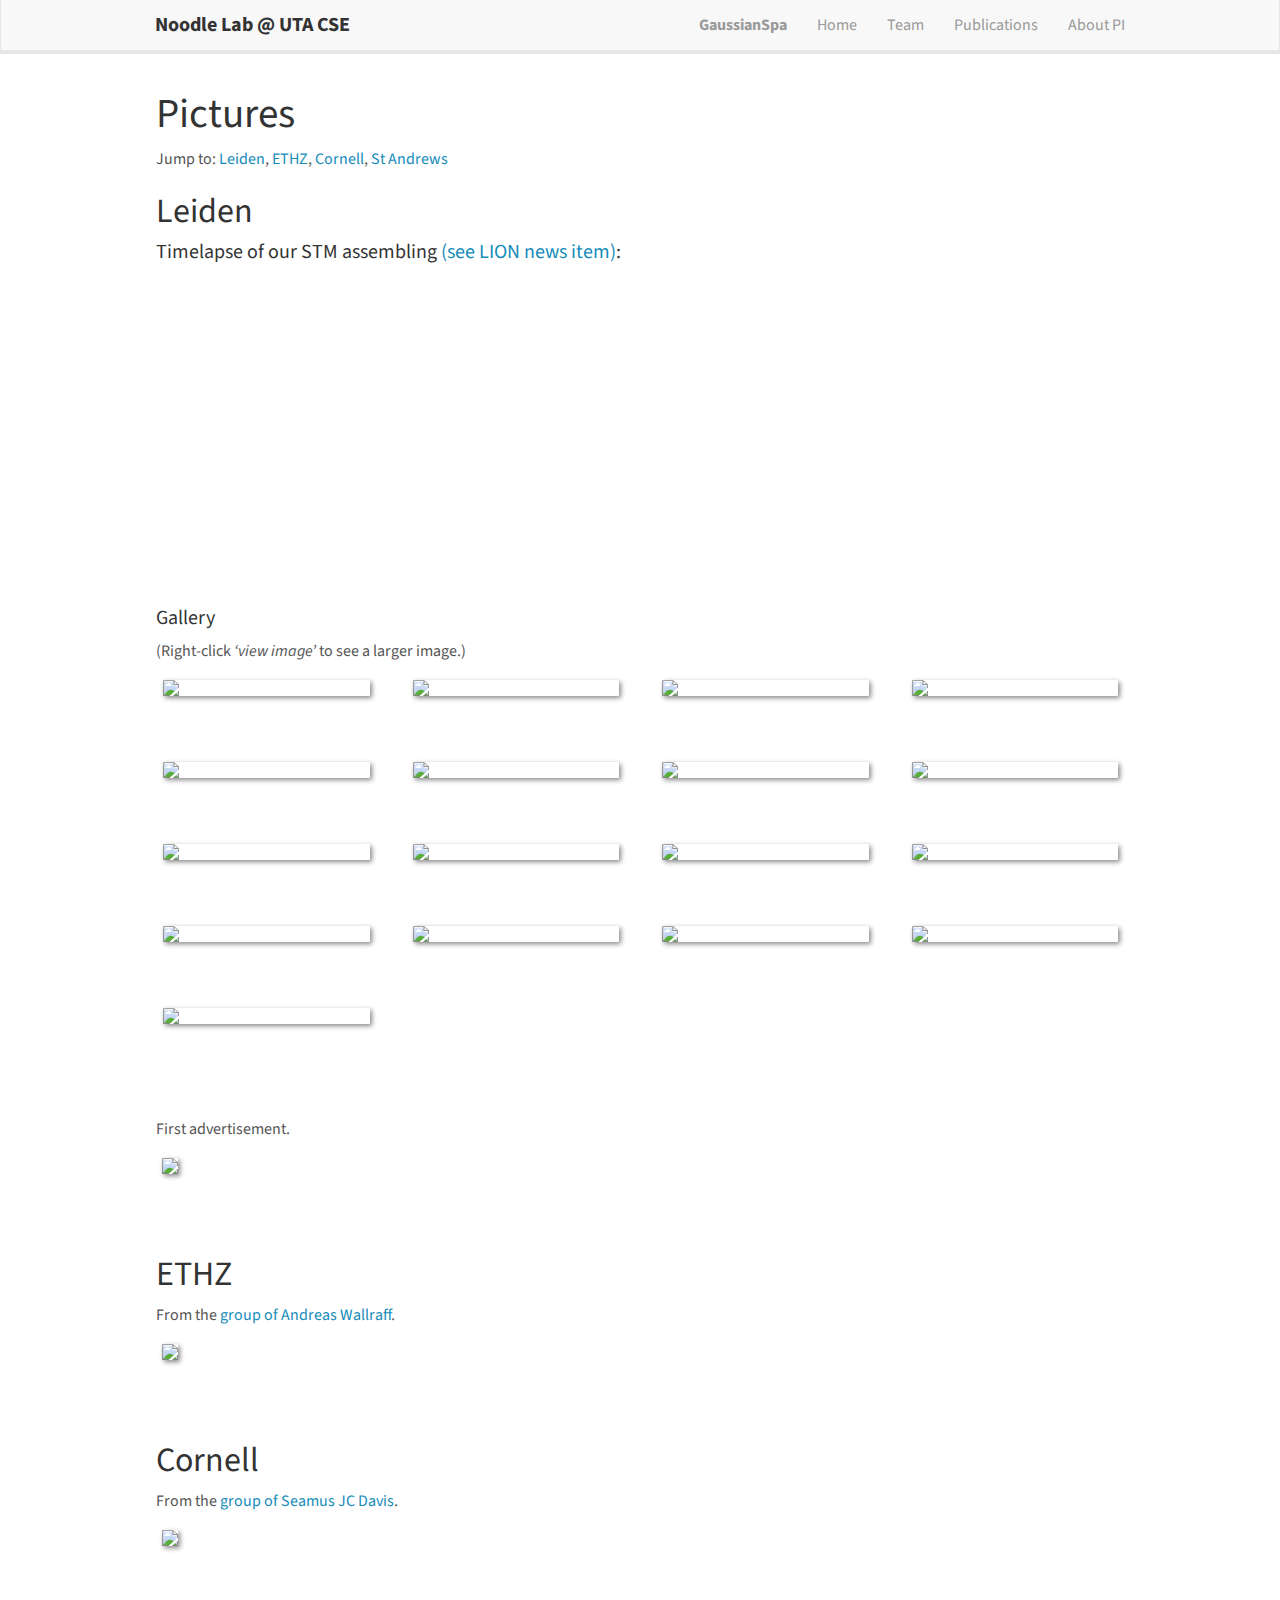
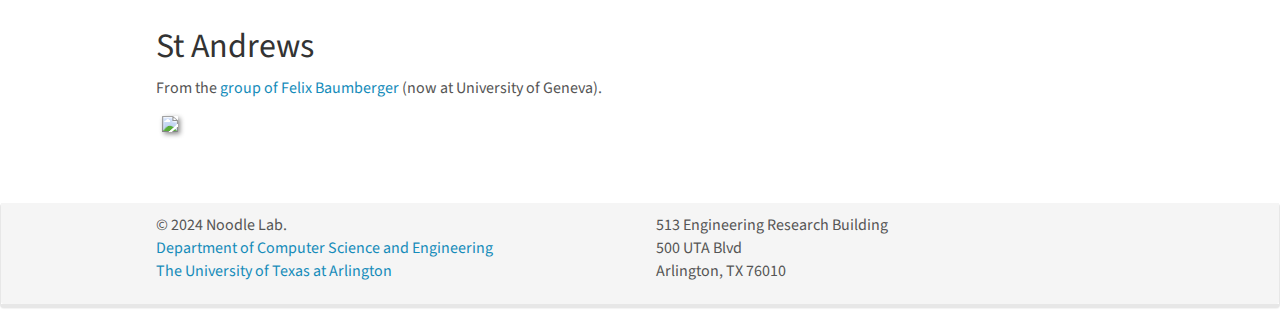
==== commit a93fabd1: "update" ====
--- a/pictures/index.html
+++ b/pictures/index.html
@@ -35,7 +35,7 @@
 		<li><a href="https://gaussianspa.github.io/"><b>GaussianSpa</b></a></li>
 		<li><a href="/">Home</a></li>	
 		<li><a href="/team">Team</a></li>
-		<li><a href="/research">Research</a></li>
+		<!-- <li><a href="/research">Research</a></li> -->
 		<li><a href="/publications">Publications</a></li>
 		<li><a href="/about">About PI</a></li>
 	  </ul>
